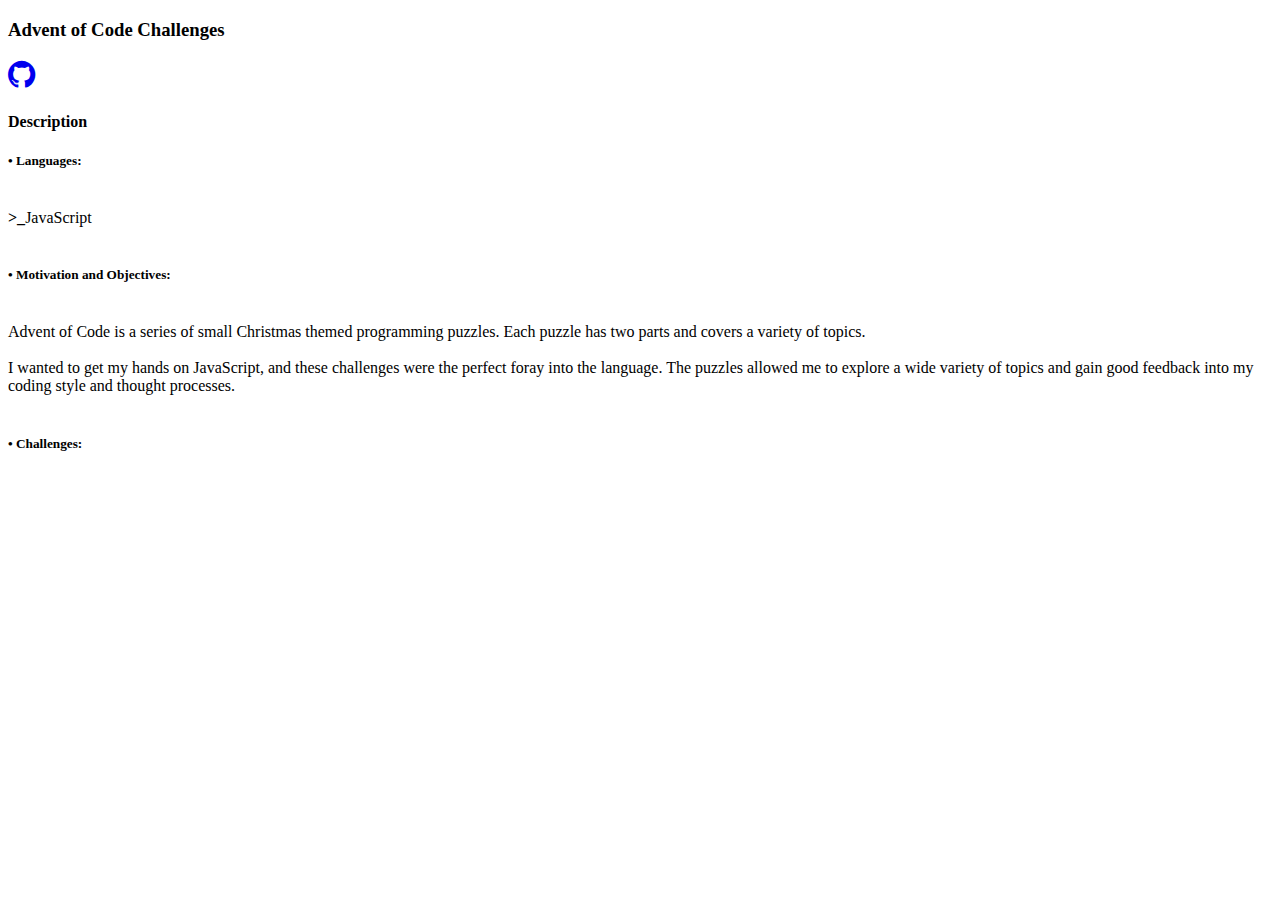
==== advent.html @ 0164e433 "Editing" ====
<!DOCTYPE html>


<html>
    <head>
	
        <meta charset = 'utf-8'>
		<title>mai webbu saitu</title>	
		<link href='http.http://fonts.googleapis.com/css?family=Sintony:400,700' rel='stylesheet' type='text/css'>
		<link rel="stylesheet" href="https://maxcdn.bootstrapcdn.com/font-awesome/4.5.0/css/font-awesome.min.css">
		<link rel="stylesheet" href="./style-newsite.css">
		
	</head>
	
	<body>
	
		<div id="Project Header">
			<header>
				<h3>Advent of Code Challenges</h3>
		</div>
		
		<div id="banner" class="main-title">
			<a href="https://github.com/williamBartos/AdventOfCode" class=link >
				<i class="fa fa-github fa-2x"></i></a> 
		</div>
		
		<div id="project description" class="project-container">
			<h4>Description</h4>
			<h5>• Languages:</h5>
			<br><desc><strong>>_</strong>JavaScript</desc>
			
			<br><br><h5>• Motivation and Objectives:</h5><br>
			
			<desc>Advent of Code is a series of small Christmas themed programming puzzles. Each puzzle has two parts and covers a variety of topics. </desc><br><br>
			
			<desc>I wanted to get my hands on JavaScript, and these challenges were the perfect foray into the language. The puzzles allowed me to explore a wide variety of topics
			and gain good feedback into my coding style and thought processes. </desc><br><br>

		<h5>• Challenges:</h5><br>
			
				
		</div>
		
		<div style="margin:auto; text-align: center">
			<div id="advent"></div>
		</div>
		
	</body>
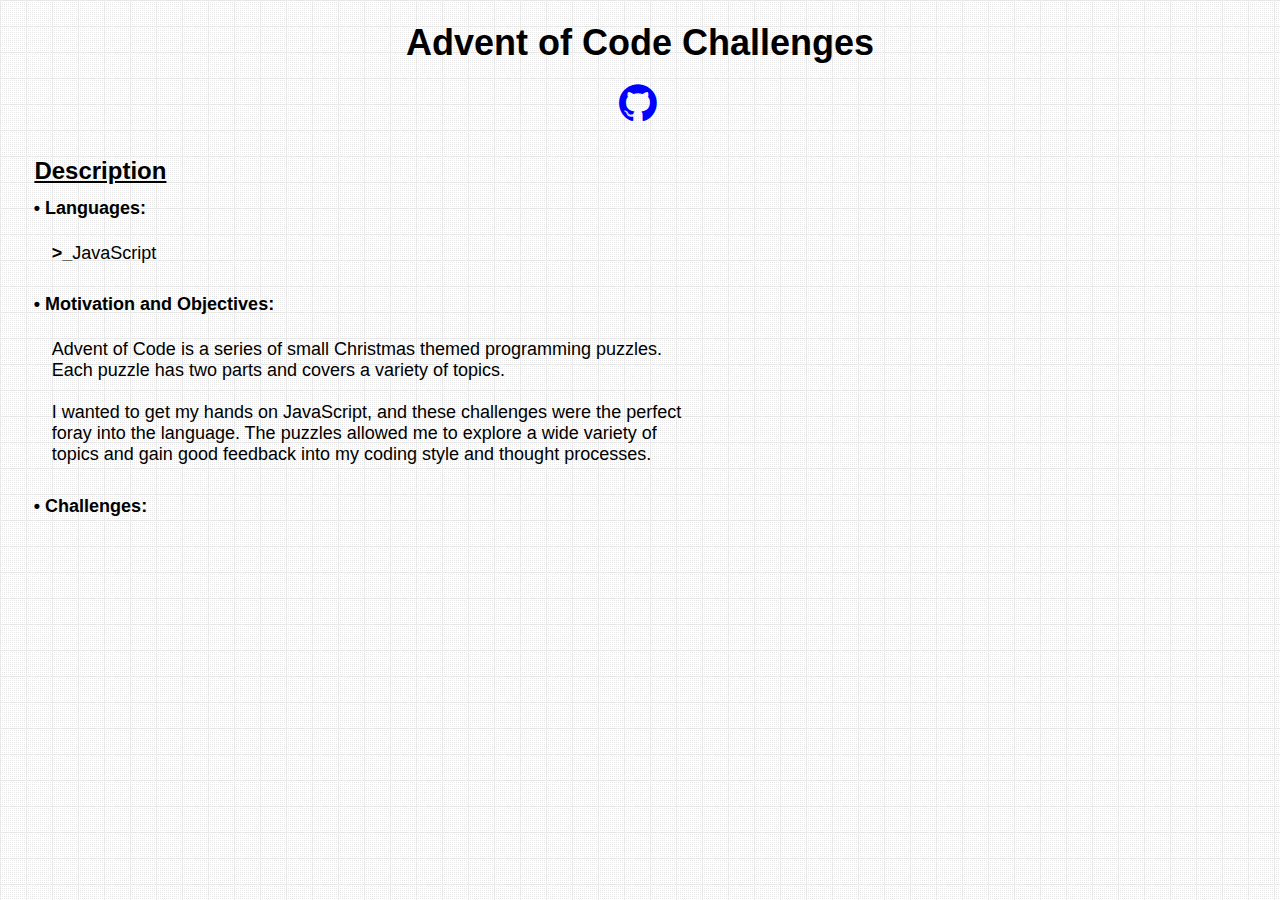
==== commit 472bc289: "Restructuring" ====
--- a/advent.html
+++ b/advent.html
@@ -8,7 +8,7 @@
 		<title>mai webbu saitu</title>	
 		<link href='http.http://fonts.googleapis.com/css?family=Sintony:400,700' rel='stylesheet' type='text/css'>
 		<link rel="stylesheet" href="https://maxcdn.bootstrapcdn.com/font-awesome/4.5.0/css/font-awesome.min.css">
-		<link rel="stylesheet" href="./style-newsite.css">
+		<link rel="stylesheet" href="./css/style-newsite.css">
 		
 	</head>
 	
--- a/css/style-newsite.css
+++ b/css/style-newsite.css
@@ -0,0 +1,220 @@
+
+body {
+	background-image:url("../pics/grid.png");
+	
+
+}
+
+article{
+	padding:0.5em;
+}
+
+#banner{
+	border-radius:5px;
+	padding:10px 0;
+	text-align:center;
+	width:auto;
+
+}
+
+#align{
+	
+	text-align:center;
+	margin:0px;
+	text-decoration: none;
+	line-height:150px;
+	width:300px;
+	height:150px;
+	font-size:18px;
+	font-family: 'Gill Sans', 'Gill Sans MT', Calibri, sans-serif;
+}
+
+
+.button{
+	
+	width:300px;
+	height:150px;
+	margin:3em;
+	margin-top:0px;
+	background-color: rgba(202, 202, 202, 0.25);
+	border:1px solid black;
+	border-radius: 10px;
+	box-shadow: 0px .1px .1em grey;
+	text-decoration: none;
+	display:inline-block;
+	color: black;
+
+}
+
+
+.main-title {
+	font-family:Arial, sans-serif;
+	letter-spacing:4px;
+	color:black;
+	margin-top:0px;
+	padding:0px;
+
+}
+
+.project-title{
+	font-family: 'Gill Sans', 'Gill Sans MT', Calibri, sans-serif;
+	font-size:18px;
+	text-align:left;
+	text-decoration:underline;
+	color:black;
+	padding: 1em;
+	margin-bottom:0px;
+
+}
+
+.project-desc{
+	font-family: 'Gill Sans', 'Gill Sans MT', Calibri, sans-serif;
+	font-size:16px;
+	text-align:left;
+	color:black;
+	
+}
+
+.link {
+	font-size:22px;
+	font-family:Arial, sans-serif;
+	letter-spacing:4px;
+	color:blue;
+	text-decoration:none;
+	
+}
+
+
+.container{
+	width:100%;
+	max-width:500px;
+	margin:auto;
+	background-color: rgba(202, 202, 202, 0.5);
+	padding: .5em;	
+}
+
+.project-container{
+	width:50%;
+	padding: .5em;
+	margin-left:1em;
+}
+
+
+
+h1{
+	font-size:54px;
+	font-weight:bold;
+	font-family:Arial, sans-serif;
+	letter-spacing:4px;
+	text-decoration:none;
+	color:black;
+	margin: 0.1em 0 0.1em 0;
+	margin-bottom:.25em;
+	
+
+}
+
+h2{
+	margin: 3em 0 1em 0;
+	padding: 0.5em;
+	font-family: 'Gill Sans', 'Gill Sans MT', Calibri, sans-serif;
+	font-size:36px;
+	text-align:center;
+}
+
+
+h3{
+	margin: 0.5em 0 0.1em 0;
+	padding: 0.1em;
+	font-family: 'Gill Sans', 'Gill Sans MT', Calibri, sans-serif;
+	font-size:36px;
+	text-align:center;
+}
+
+h4{
+	margin: 0.5em 0 0.1em 0;
+	padding: 0.1em;
+	font-family: 'Gill Sans', 'Gill Sans MT', Calibri, sans-serif;
+	font-size:24px;
+	text-decoration:underline;
+}
+
+h5{
+	margin: 0.5em 0 0.1em 0;
+	padding: 0.1em;
+	font-family: 'Gill Sans', 'Gill Sans MT', Calibri, sans-serif;
+	font-size:18px;
+}
+
+
+p{
+	
+	margin: 0.1em 0 0.1em 0;
+	background-color:#FFF;
+	font-family: 'Gill Sans', 'Gill Sans MT', Calibri, sans-serif;
+	font-size:18px;
+	text-align:center;
+}
+
+desc{
+	
+	margin: 0.1em 0 0.1em .1em;
+	padding-left:1em;
+	font-family: 'Gill Sans', 'Gill Sans MT', Calibri, sans-serif;
+	font-size:18px;
+	display:inline-block;
+	width:100%
+	
+	
+}
+
+.stamp{
+	content:url("../pics/stamp2.png");
+	margin:auto;
+	margin-bottom:2.5em;
+	padding-top:5em;
+}
+
+.image-container{
+	width:100%;
+	margin:auto;
+	padding: .5em;	
+	
+}
+
+#poisson{
+	content:url("../pics/poisson.png");
+	margin:auto;
+	margin-bottom:2.5em;
+	margin-right:2.5em;
+	padding-top:5em;
+	width:540px;
+	height:auto;
+	display:inline-block;
+}
+
+#poisson-code{
+	content:url("../pics/poissoncode.png");
+	margin:auto;
+	margin-bottom:2.5em;
+	margin-right:2.5em;
+	padding-top:5em;
+	height:337.250px;
+	display:inline-block;
+}
+
+#advent{
+	content:url("../pics/advent.png");
+	margin:auto;
+	margin-bottom:2.5em;
+	margin-right:2.5em;
+	padding-top:5em;
+	height:auto;
+	display:inline-block;
+}
+
+.hangingindent {
+	text-indent: -5em;
+}
+
+
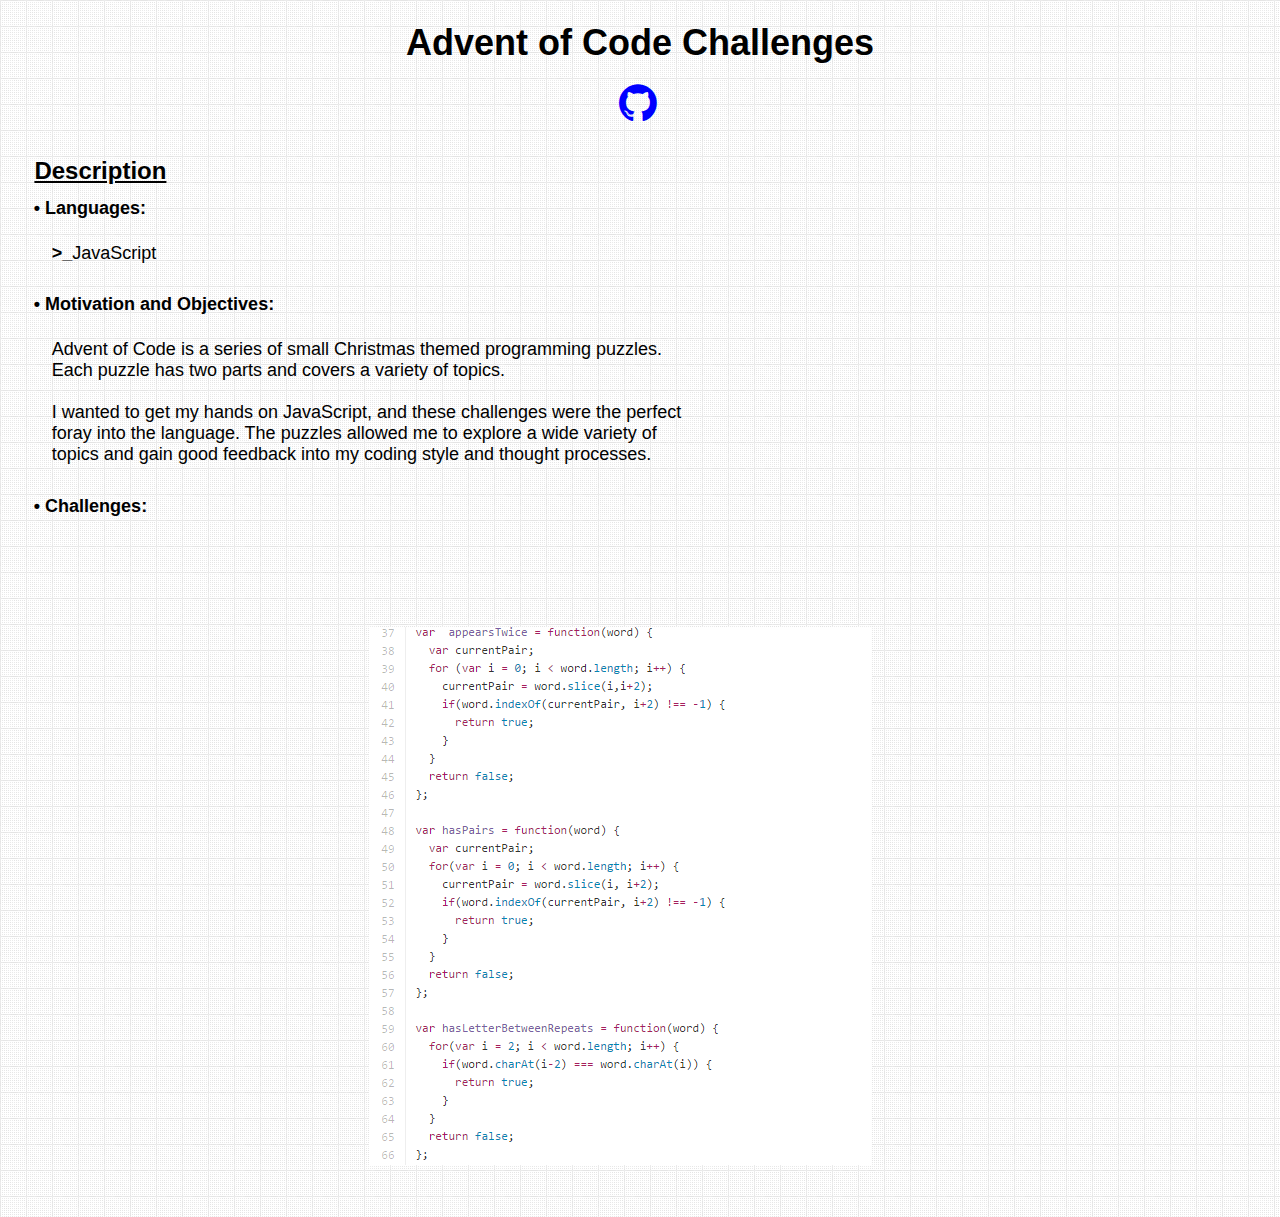
==== commit 7481c658: "Fixes" ====
--- a/advent.html
+++ b/advent.html
@@ -5,7 +5,7 @@
     <head>
 	
         <meta charset = 'utf-8'>
-		<title>mai webbu saitu</title>	
+		<title>Advent of Code</title>	
 		<link href='http.http://fonts.googleapis.com/css?family=Sintony:400,700' rel='stylesheet' type='text/css'>
 		<link rel="stylesheet" href="https://maxcdn.bootstrapcdn.com/font-awesome/4.5.0/css/font-awesome.min.css">
 		<link rel="stylesheet" href="./css/style-newsite.css">
--- a/css/style-newsite.css
+++ b/css/style-newsite.css
@@ -169,7 +169,7 @@
 }
 
 .stamp{
-	content:url("../pics/stamp2.png");
+	content:url("../pics/stamp2.jpg");
 	margin:auto;
 	margin-bottom:2.5em;
 	padding-top:5em;
@@ -194,7 +194,7 @@
 }
 
 #poisson-code{
-	content:url("../pics/poissoncode.png");
+	content:url("../pics/poissoncode.jpg");
 	margin:auto;
 	margin-bottom:2.5em;
 	margin-right:2.5em;
@@ -204,7 +204,7 @@
 }
 
 #advent{
-	content:url("../pics/advent.png");
+	content:url("../pics/advent.jpg");
 	margin:auto;
 	margin-bottom:2.5em;
 	margin-right:2.5em;
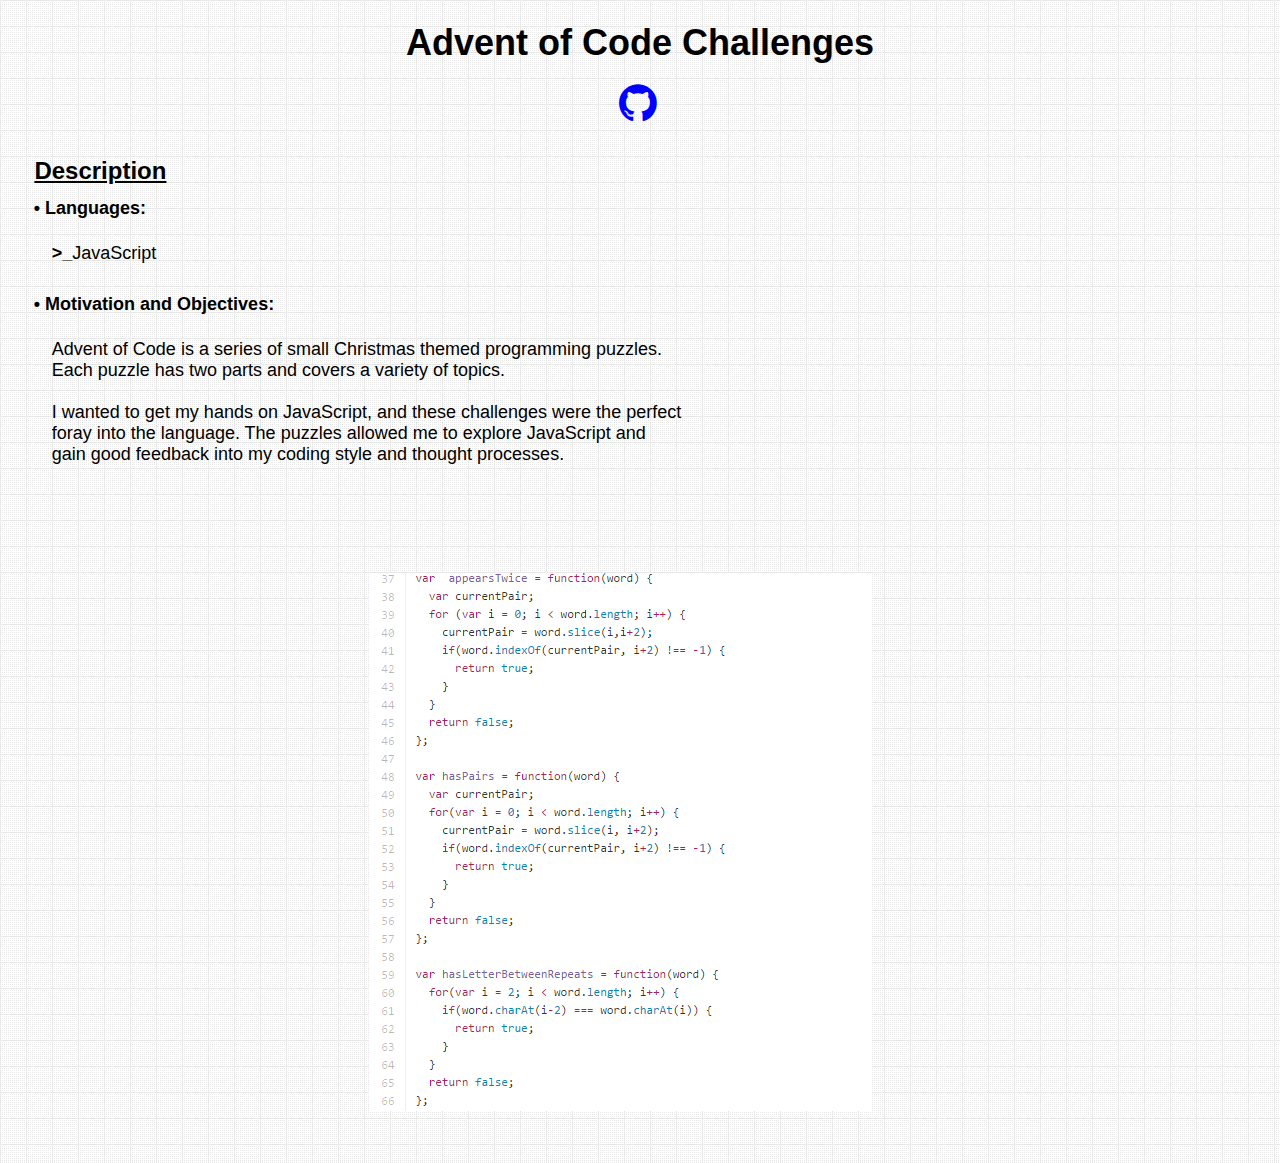
==== commit 733436e8: "Grammar Fixes" ====
--- a/advent.html
+++ b/advent.html
@@ -31,12 +31,10 @@
 			
 			<br><br><h5>• Motivation and Objectives:</h5><br>
 			
-			<desc>Advent of Code is a series of small Christmas themed programming puzzles. Each puzzle has two parts and covers a variety of topics. </desc><br><br>
+			<desc>Advent of Code is a series of small Christmas themed programming puzzles. Each puzzle has two parts and covers a variety of topics.</desc><br><br>
 			
-			<desc>I wanted to get my hands on JavaScript, and these challenges were the perfect foray into the language. The puzzles allowed me to explore a wide variety of topics
+			<desc>I wanted to get my hands on JavaScript, and these challenges were the perfect foray into the language. The puzzles allowed me to explore JavaScript
 			and gain good feedback into my coding style and thought processes. </desc><br><br>
-
-		<h5>• Challenges:</h5><br>
 			
 				
 		</div>
--- a/css/style-newsite.css
+++ b/css/style-newsite.css
@@ -204,7 +204,7 @@
 }
 
 #advent{
-	content:url("../pics/advent.jpg");
+	content:url("../pics/advent.png");
 	margin:auto;
 	margin-bottom:2.5em;
 	margin-right:2.5em;
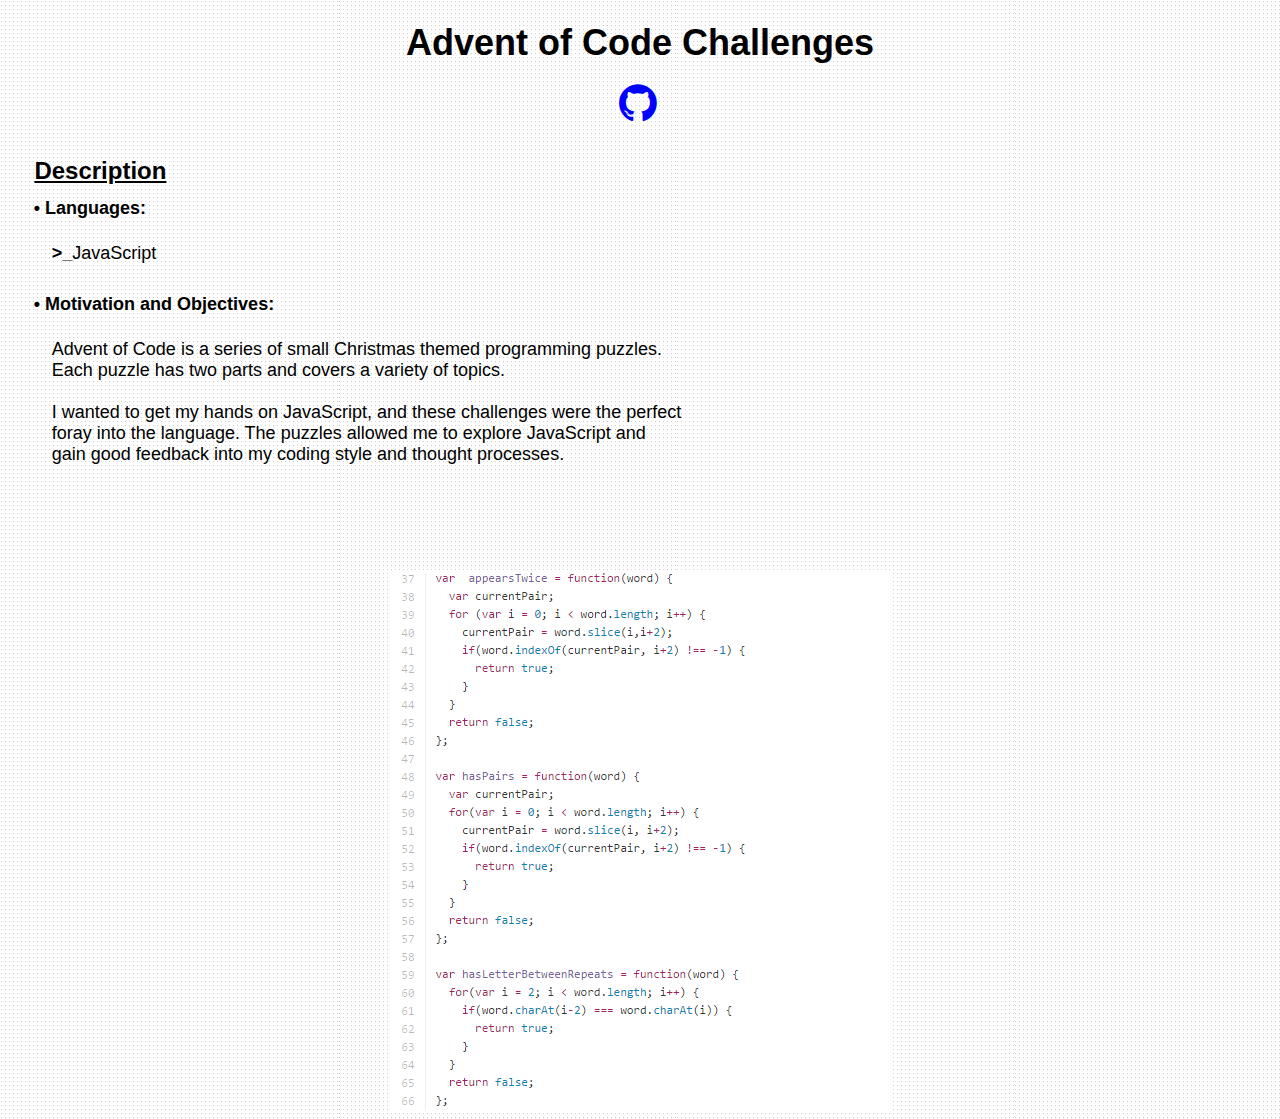
==== commit 08ea888d: "Added dynamically resizing images based on screen size" ====
--- a/advent.html
+++ b/advent.html
@@ -8,8 +8,7 @@
 		<title>Advent of Code</title>	
 		<link href='http.http://fonts.googleapis.com/css?family=Sintony:400,700' rel='stylesheet' type='text/css'>
 		<link rel="stylesheet" href="https://maxcdn.bootstrapcdn.com/font-awesome/4.5.0/css/font-awesome.min.css">
-		<link rel="stylesheet" href="./css/style-newsite.css">
-		
+		<link rel="stylesheet" href="./css/style-newsite.css">	
 	</head>
 	
 	<body>
@@ -35,12 +34,11 @@
 			
 			<desc>I wanted to get my hands on JavaScript, and these challenges were the perfect foray into the language. The puzzles allowed me to explore JavaScript
 			and gain good feedback into my coding style and thought processes. </desc><br><br>
-			
-				
+					
 		</div>
-		
-		<div style="margin:auto; text-align: center">
-			<div id="advent"></div>
+
+		<div class="imageContainer">
+			<div class="advent"></div>
 		</div>
 		
 	</body>--- a/css/style-newsite.css
+++ b/css/style-newsite.css
@@ -169,48 +169,41 @@
 }
 
 .stamp{
-	content:url("../pics/stamp2.jpg");
+	content:url("../pics/sampleStamp.gif");
+	width:100%;	
+	display:inline-block;
+}
+
+.imageContainer{
+	width:100%;
+	padding-top:5em;
+	max-width:800px;
 	margin:auto;
-	margin-bottom:2.5em;
-	padding-top:5em;
-}
-
-.image-container{
-	width:100%;
-	margin:auto;
-	padding: .5em;	
-	
+
 }
 
 #poisson{
 	content:url("../pics/poisson.png");
-	margin:auto;
-	margin-bottom:2.5em;
-	margin-right:2.5em;
-	padding-top:5em;
-	width:540px;
-	height:auto;
-	display:inline-block;
+	width: 35%; 
+	display: inline-block;
+    margin-left: auto;
+    margin-right: auto;
+    
 }
 
 #poisson-code{
 	content:url("../pics/poissoncode.jpg");
+	width: 35%; 
+	display: inline-block;
+    margin-left: auto;
+    margin-right: 10%;
+    
+}
+
+.advent{
+	content:url("../pics/advent.png");
+	display:block;
 	margin:auto;
-	margin-bottom:2.5em;
-	margin-right:2.5em;
-	padding-top:5em;
-	height:337.250px;
-	display:inline-block;
-}
-
-#advent{
-	content:url("../pics/advent.png");
-	margin:auto;
-	margin-bottom:2.5em;
-	margin-right:2.5em;
-	padding-top:5em;
-	height:auto;
-	display:inline-block;
 }
 
 .hangingindent {
